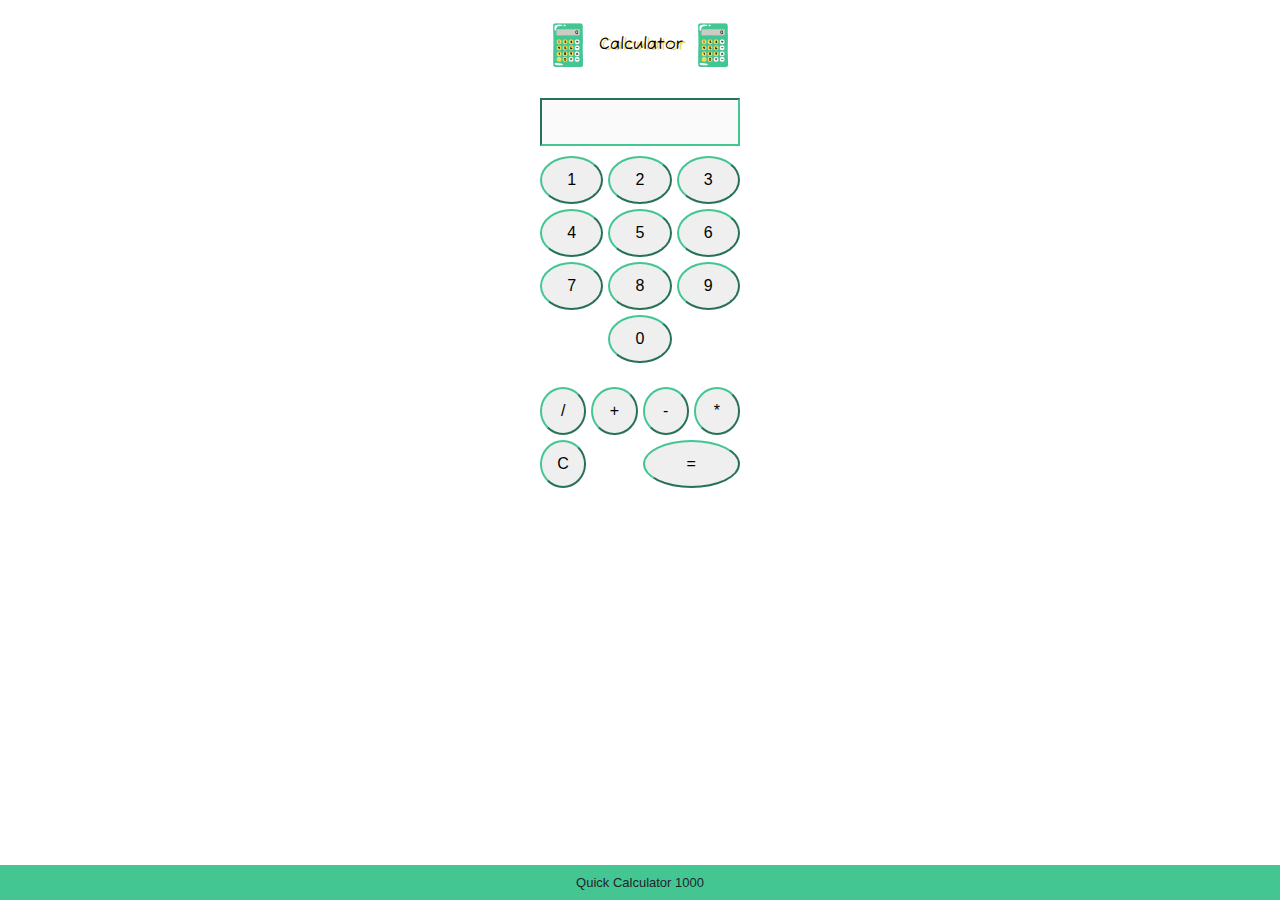
==== Calculator/index.html @ 7e1ad3d9 "Calculator App added and styled Practice challenges updated to include Calc app and styling changes" ====
<!DOCTYPE html>
<html lang="en" dir="ltr">
  <head>
    <meta charset="utf-8" />
    <title>Calculator</title>
    <link rel="stylesheet" href="https://cdn.jsdelivr.net/npm/bootstrap@4.3.1/dist/css/bootstrap.min.css" integrity="sha384-ggOyR0iXCbMQv3Xipma34MD+dH/1fQ784/j6cY/iJTQUOhcWr7x9JvoRxT2MZw1T" crossorigin="anonymous">
    <link rel="stylesheet" href="styles.css" />
    <link rel="icon" type="image/x-icon" href="images/favicon.png">
    <link rel="preconnect" href="https://fonts.googleapis.com">
    <link rel="preconnect" href="https://fonts.gstatic.com" crossorigin>
    <link href="https://fonts.googleapis.com/css2?family=Fuzzy+Bubbles:wght@700&display=swap" rel="stylesheet">
 </head>

  <body>
    <h1 id="title"><img src="images/favicon.png" alt="Calculator image">&nbsp;Calculator&nbsp;<img src="images/favicon.png" alt="Calculator image"></h1>
    
    <div class="calculator">
        <input type="text" id="display" disabled>
        <div class="keys">
            <button onclick="display('1')">1</button>
            <button onclick="display('2')">2</button>
            <button onclick="display('3')">3</button>
            
            <button onclick="display('4')">4</button>
            <button onclick="display('5')">5</button>
            <button onclick="display('6')">6</button>
            
            <button onclick="display('7')">7</button>
            <button onclick="display('8')">8</button>
            <button onclick="display('9')">9</button>
            
            <button onclick="display('0')" class="keyCenter">0</button>
            
        </div>
        <br>
        <div class = "functionKeys">
            <button onclick="display('/')">/</button>
            <button onclick="display('+')">+</button>
            <button onclick="display('-')">-</button>
            <button onclick="display('*')">*</button>

            <button onclick="calculate()" class="keyCenter">=</button>
            <button onclick="clearDisplay()">C</button>
        </div>
    </div>
    <script src="index.js" charset="utf-8"></script>
    <footer position= "fixed" height="2em" bottom=0 0>Quick Calculator 1000</footer>
  </body>
</html>
---- Calculator/styles.css ----
h1 {
  font-size: 100%!important;
  color: black;
  font-family: arial;
  padding: 20px;
  text-align: center;
  font-family: "Fuzzy Bubbles";
  text-shadow:  3px 1px  #F5D85B;
}

footer {
    position: fixed;
    bottom: 0px;
    left: 0px;
    width: 100%;
    padding: 0.5rem;
    font-size: small;
    text-align: center;
    background-color: #44C693;
}

  .calculator {
    width: 200px;
    margin: 0 auto;
    text-align: center;
}

#display {
    width: 100%;
    margin-bottom: 10px;
    padding: 10px;
    border-color: #44C693;
}

.keys {
    display: grid;
    grid-template-columns: repeat(3, 1fr);
    grid-gap: 5px;
    
    grid-template-areas: "a a a" "a a a" "a a a" ". b .";
}

.keyCenter{
 grid-area: b;
}

.functionKeys{
  display: grid;
    grid-template-columns: repeat(4, 1fr);
    grid-gap: 5px;
    grid-template-areas: "a a a a"  ". . b b" ;
}

button {
    padding: 10px;
    font-size: 16px;
    cursor: pointer;
    border-radius: 50%;
    border-color: #44C693;
}

button:hover {
    background-color: lightgray;
}

.fuzzy-bubbles-bold {
  font-family: "Fuzzy Bubbles", sans-serif;
  font-weight: 700;
  font-style: normal;
}
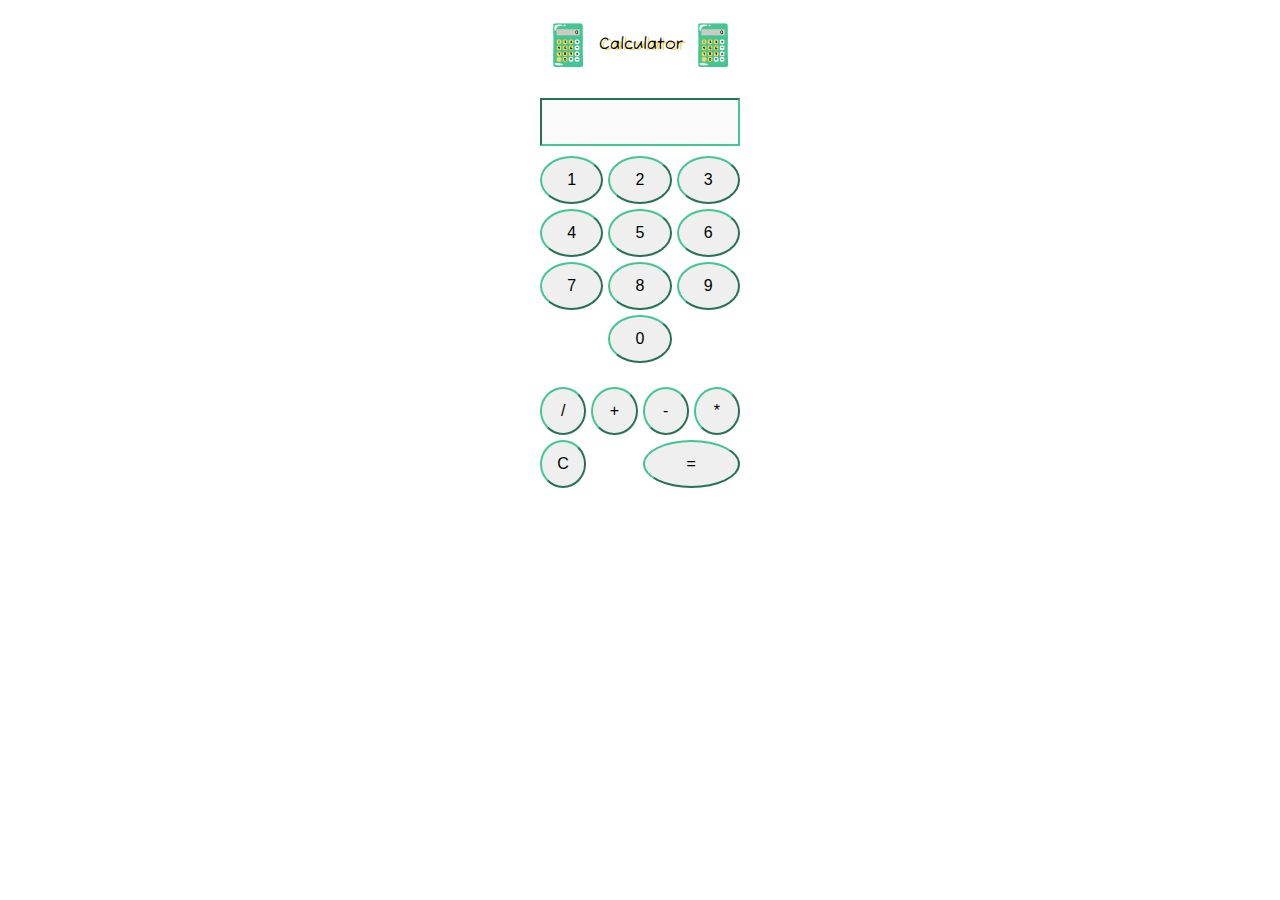
==== commit 8889249e: "Favicon added to practice challenge html along with formatting" ====
--- a/Calculator/index.html
+++ b/Calculator/index.html
@@ -44,6 +44,5 @@
         </div>
     </div>
     <script src="index.js" charset="utf-8"></script>
-    <footer position= "fixed" height="2em" bottom=0 0>Quick Calculator 1000</footer>
   </body>
 </html>
--- a/Calculator/styles.css
+++ b/Calculator/styles.css
@@ -6,17 +6,6 @@
   text-align: center;
   font-family: "Fuzzy Bubbles";
   text-shadow:  3px 1px  #F5D85B;
-}
-
-footer {
-    position: fixed;
-    bottom: 0px;
-    left: 0px;
-    width: 100%;
-    padding: 0.5rem;
-    font-size: small;
-    text-align: center;
-    background-color: #44C693;
 }
 
   .calculator {
